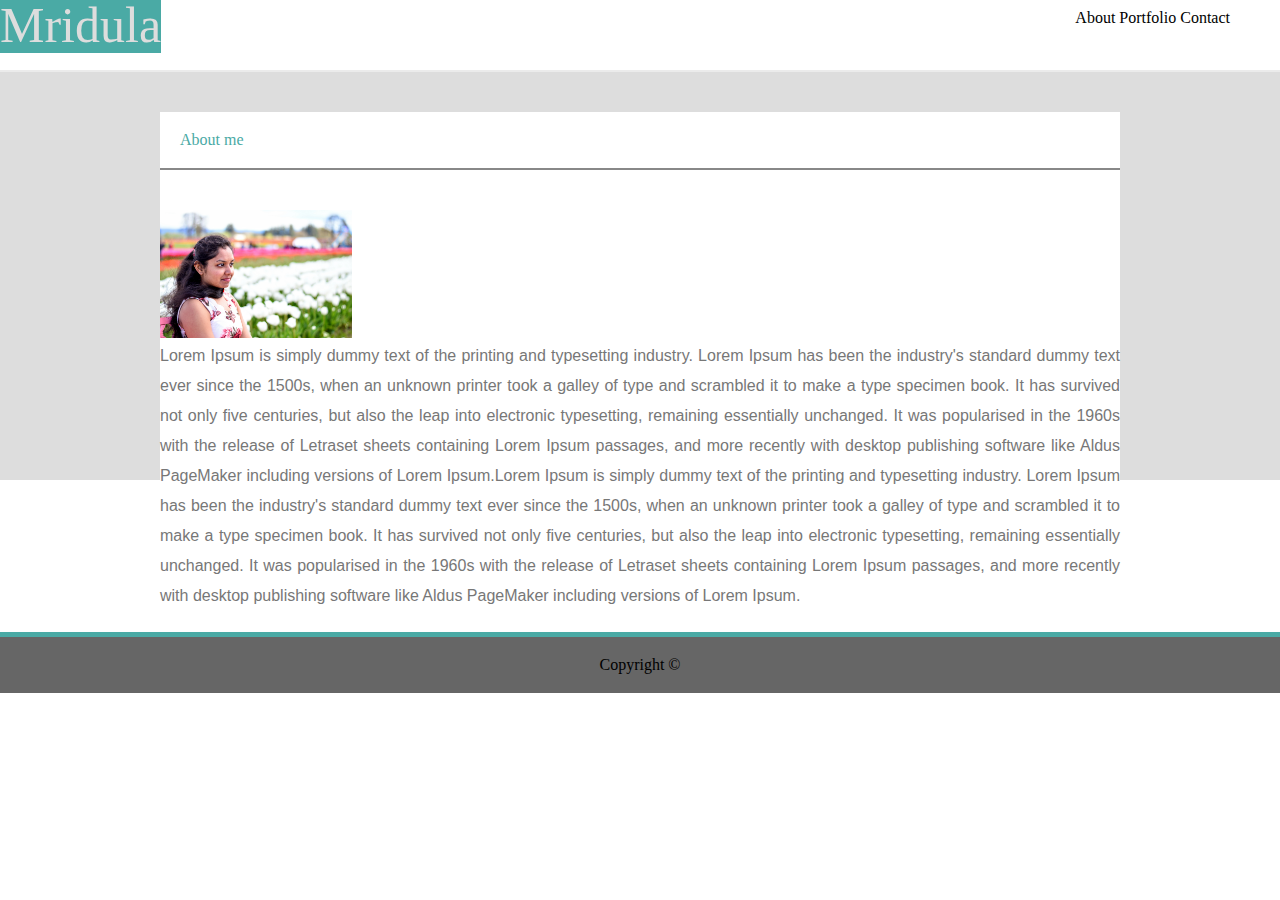
==== index.html @ 2b6c796a "Work in progress commit" ====
<!DOCTYPEhtml>
<html>
<meta charset="UTF-8">

<head>
    <title>
        Portfolio
    </title>
    <link rel="stylesheet" type="text/css" href="assets/css/style.css">
    <link rel="stylesheet" type="text/css" href="assets/css/reset.css">
</head>

<body>
    <div class="main">
        <div class="header">
            <span class="name"> Mridula </span>
                <span class="tabs">
                    <span> About </span>
                    <span> Portfolio </span>
                    <span> Contact </span>
                </span>
        </div>
        <div class="middle">
            <h1 class="pageTitle">About me</h1>

            <img src="assets/images/DSC_4014.JPG" width="20%" class="profileImage">


            <p class="description">
                Lorem Ipsum is simply dummy text of the printing and typesetting industry. Lorem Ipsum has been the industry's standard dummy
                text ever since the 1500s, when an unknown printer took a galley of type and scrambled it to make a type
                specimen book. It has survived not only five centuries, but also the leap into electronic typesetting, remaining
                essentially unchanged. It was popularised in the 1960s with the release of Letraset sheets containing Lorem
                Ipsum passages, and more recently with desktop publishing software like Aldus PageMaker including versions
                of Lorem Ipsum.Lorem Ipsum is simply dummy text of the printing and typesetting industry. Lorem Ipsum has
                been the industry's standard dummy text ever since the 1500s, when an unknown printer took a galley of type
                and scrambled it to make a type specimen book. It has survived not only five centuries, but also the leap
                into electronic typesetting, remaining essentially unchanged. It was popularised in the 1960s with the release
                of Letraset sheets containing Lorem Ipsum passages, and more recently with desktop publishing software like
                Aldus PageMaker including versions of Lorem Ipsum.
            </p>
        </div>

        <div class="footer">
            <span>Copyright &#169;</span>
        </div>
    </div>
</body>



</html>
---- assets/css/style.css ----
.main{
    height:480px;
    background-color:#dddddd;
    margin: 0 auto;
}
.header{
background-color: #ffffff;
border-bottom: #ebebeb solid 2px;
margin-bottom: 40px;
height:70px;
vertical-align: middle;
}

.footer{
background-color: #666666;
border-top: #4aaaa5 solid 5px;
padding: 20px;
margin-top:40px;
text-align: center;
}
.pageTitle{
padding:20px;
border-bottom: #888 solid 2px;
margin-bottom: 40px;
}
.name{
    font-size: 50px;
    background-color:  #4aaaa5;
    color: #dddddd;
    text-align: center;
}
.tabs{
    float:right;
    margin-top:10px;
    margin-right:50px;

}
.middle{
    background-color: #ffffff;
    border: #dddddd;
    margin:0 auto;
    width: 960px;
    height: 480px;

}
.profileImage{
    margin-right:10px;
}
.description{
    font-family:"Arial", "Helvetica Neue", Helvetica, sans-serif;
    color:#777777;
    text-align: justify;
    line-height: 30px;
}

h1{
    font-family: "Georgia", Times, Times New Roman, serif;
    color:#4aaaa5;
    
}
.projects{
    position: relative;
    height: 400px;
    background-color: darkgray;
  }
  
.image{
    position: absolute;
    width: 150px;
    height: 150px;
    background-color: #888;
    border: 2px solid black;
  }
  
 .image1 {
    top: 6%;
    left: 2%;
  }
  
  .image2{
    top: 0 ;
    right: -40px;
  }
  
  .image3{
    right: 20px;
    bottom: -10px;
  }
  
  .image4 {
      left:-20px;
    bottom: 0;
  }
  .image5{
      bottom:0;
  }
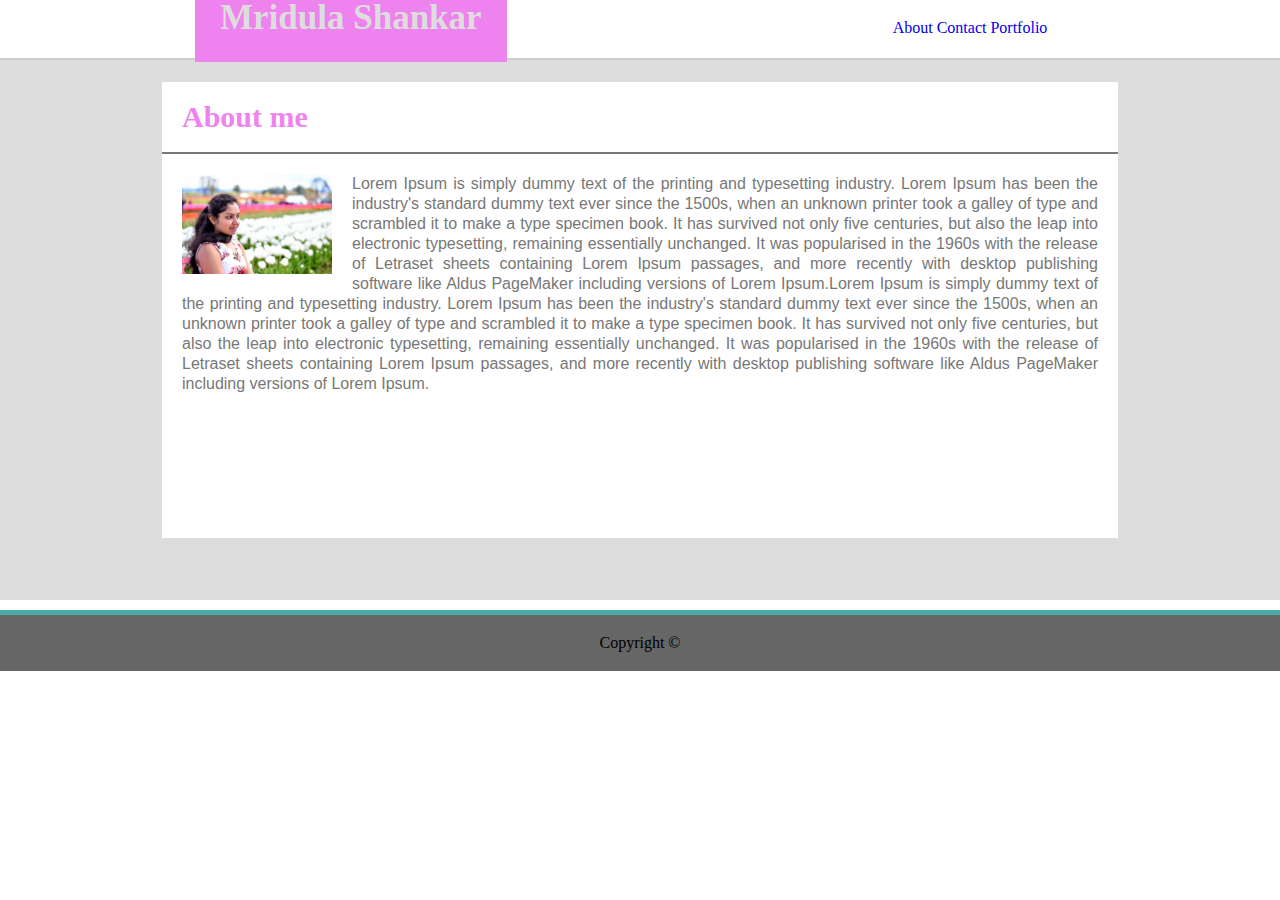
==== commit ef1bec45: "Beautification and modified layout in all 3 pages" ====
--- a/index.html
+++ b/index.html
@@ -13,18 +13,24 @@
 <body>
     <div class="main">
         <div class="header">
-            <span class="name"> Mridula </span>
-                <span class="tabs">
-                    <span> About </span>
-                    <span> Portfolio </span>
-                    <span> Contact </span>
-                </span>
+            <span class="nameLogo">Mridula Shankar</span>
+            <span class="sidebar">
+                <p>
+                    <span id="borderRight">
+                        <a href="C:\Users\vishw\Desktop\DEV\Week1-Homework\Basic-Portfolio\index.html">About</a>
+                    </span>
+                    <span id="borderRight">
+                        <a href="C:\Users\vishw\Desktop\DEV\Week1-Homework\Basic-Portfolio\contact.html">Contact</a>
+                    </span>
+
+                    <a href="C:\Users\vishw\Desktop\DEV\Week1-Homework\Basic-Portfolio\portfolio.html">Portfolio</a>
+
+                </p>
         </div>
-        <div class="middle">
+        <div class="content-section">
             <h1 class="pageTitle">About me</h1>
 
-            <img src="assets/images/DSC_4014.JPG" width="20%" class="profileImage">
-
+            <img src="assets/images/DSC_4014.JPG" class="profileImage">
 
             <p class="description">
                 Lorem Ipsum is simply dummy text of the printing and typesetting industry. Lorem Ipsum has been the industry's standard dummy
--- a/assets/css/style.css
+++ b/assets/css/style.css
@@ -1,96 +1,143 @@
-.main{
-    height:480px;
+* {
+    box-sizing: border-box;
+  }
+  .main{
+    height: 600px;
     background-color:#dddddd;
+    background-image:
+        url("https://www.toptal.com/designers/subtlepatterns/patterns/swirl_pattern.png");
     margin: 0 auto;
 }
 .header{
-background-color: #ffffff;
-border-bottom: #ebebeb solid 2px;
-margin-bottom: 40px;
-height:70px;
-vertical-align: middle;
+    background-color: #ffffff;
+    border-bottom: #ccc solid 2px;
+    height: 60px;
+    margin-bottom:20px;
+    font-family: 'Georgia', Times, Times New Roman, serif;
+
+}
+a{
+    text-decoration: none;
+}
+.borderRight{
+    border-right:#ccc solid 2px;
+    padding:5px;
+    margin:5px;
+}
+
+.nameLogo{
+    background-color:violet;
+    color: #dddddd;
+    font-weight: bold;
+    font-size: 35px;
+    padding: 25px;
+    margin-left: 195px;      
+}
+.sidebar{
+    float:right;
+    width:620px;
+    padding: 20px;
+    text-align: center;
+}
+h1.pageTitle{
+    padding:20px;
+    border-bottom: #777 solid 2px;
+    color:violet;
+    font-size: 30px;
+    font-weight: bold;
+}
+.content-section{
+    background-color: #ffffff;
+    border: #dddddd solid 2px;
+    width: 960px;
+    height: 460px;
+    margin: 0 auto;
+}
+.contactForm{
+    margin: 0 auto;
+    padding: 20px;
+    width:900px;
+    height: 200px;
+    text-align: justify;
+}
+
+img.profileImage {
+    width:150px;
+    margin:20px;
+    float: left;
+}
+p.description {
+    font-family:"Arial", "Helvetica Neue", Helvetica, sans-serif;
+    color:#777777;
+    margin:20px;
+    line-height: 20px;
+    text-align: justify;
+}
+
+.portfolioImages{
+    padding: 10px;
+    margin: 0 auto;
+    width:900px;
+    height: 400px;
+}
+.gameText1{
+    width:150px;
+    height:10px; 
+    padding:10px;
+    margin-left:20px;
+    text-align: center;
+    background-color: teal;
+}
+.gameText2{
+    width:150px; 
+    height:10px;
+    padding:10px;
+    text-align: center;
+    background-color: teal;
+}
+.gameText3{
+    width:150px; 
+    height:10px;
+    padding:10px;
+    text-align: center;
+    background-color: teal;
+}
+.gameText4{
+    width:150px; 
+    height:10px;
+    padding:10px;
+    text-align: center;
+    background-color: teal;
+}
+.gameText5{
+    width:150px; 
+    height: 10px;
+    padding:10px;
+    text-align: center;
+    background-color: teal;
+}
+
+.game1{
+    padding: 10px;
+}
+.game2{
+    padding: 10px;
+}
+.game3{
+
+    padding: 10px;
+}
+.game4{
+    padding: 10px;
+}
+.game5{
+    padding: 10px;
 }
 
 .footer{
-background-color: #666666;
-border-top: #4aaaa5 solid 5px;
-padding: 20px;
-margin-top:40px;
-text-align: center;
-}
-.pageTitle{
-padding:20px;
-border-bottom: #888 solid 2px;
-margin-bottom: 40px;
-}
-.name{
-    font-size: 50px;
-    background-color:  #4aaaa5;
-    color: #dddddd;
+    background-color: #666666;
+    border-top: #4aaaa5 solid 5px;
+    padding: 20px;
+    margin-top:70px;
     text-align: center;
-}
-.tabs{
-    float:right;
-    margin-top:10px;
-    margin-right:50px;
-
-}
-.middle{
-    background-color: #ffffff;
-    border: #dddddd;
-    margin:0 auto;
-    width: 960px;
-    height: 480px;
-
-}
-.profileImage{
-    margin-right:10px;
-}
-.description{
-    font-family:"Arial", "Helvetica Neue", Helvetica, sans-serif;
-    color:#777777;
-    text-align: justify;
-    line-height: 30px;
-}
-
-h1{
-    font-family: "Georgia", Times, Times New Roman, serif;
-    color:#4aaaa5;
-    
-}
-.projects{
-    position: relative;
-    height: 400px;
-    background-color: darkgray;
-  }
-  
-.image{
-    position: absolute;
-    width: 150px;
-    height: 150px;
-    background-color: #888;
-    border: 2px solid black;
-  }
-  
- .image1 {
-    top: 6%;
-    left: 2%;
-  }
-  
-  .image2{
-    top: 0 ;
-    right: -40px;
-  }
-  
-  .image3{
-    right: 20px;
-    bottom: -10px;
-  }
-  
-  .image4 {
-      left:-20px;
-    bottom: 0;
-  }
-  .image5{
-      bottom:0;
-  }+}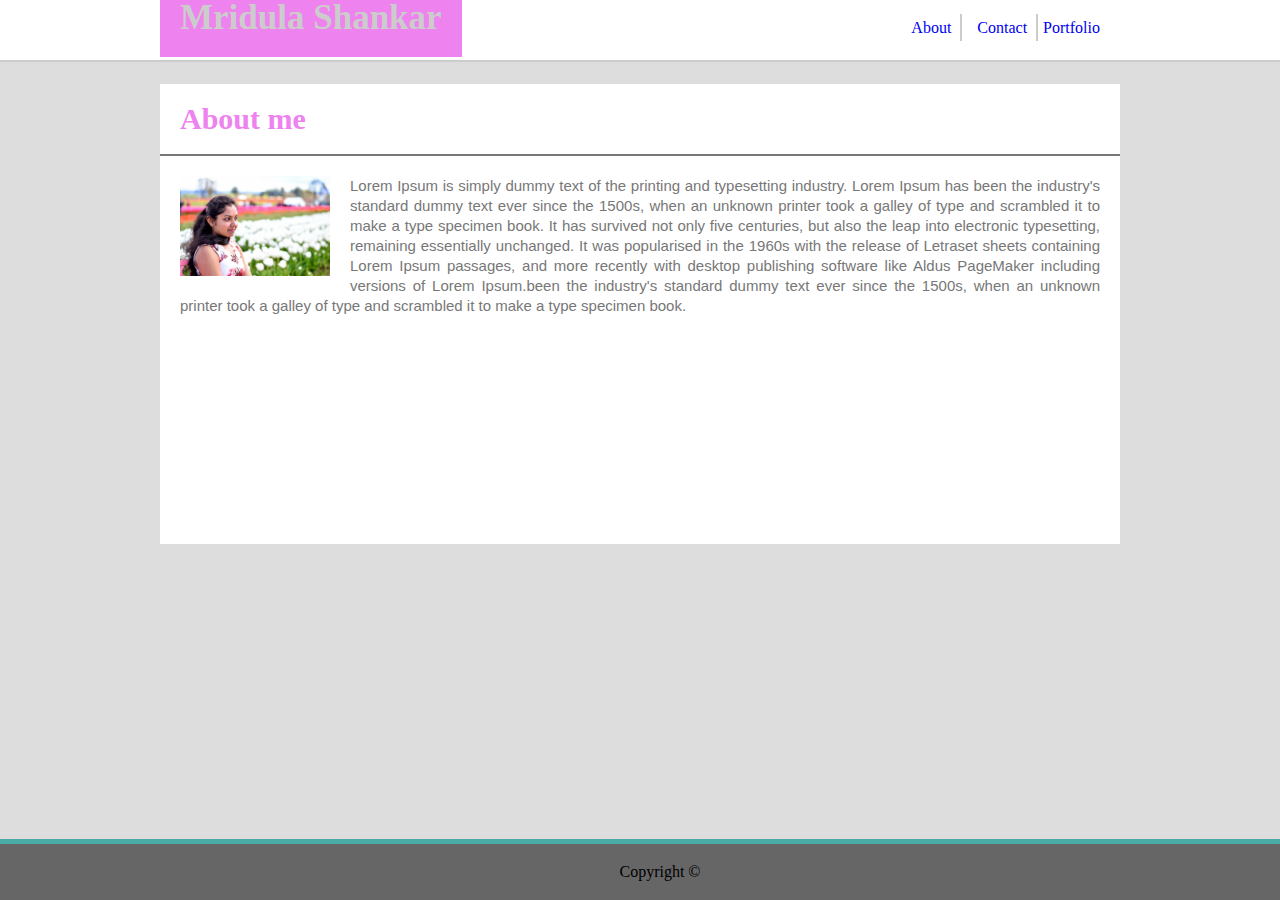
==== commit 4553ed81: "Final commit" ====
--- a/index.html
+++ b/index.html
@@ -1,6 +1,7 @@
 <!DOCTYPEhtml>
 <html>
 <meta charset="UTF-8">
+<meta name="viewport" content="width=device-width, initial-scale=1.0">
 
 <head>
     <title>
@@ -13,19 +14,20 @@
 <body>
     <div class="main">
         <div class="header">
-            <span class="nameLogo">Mridula Shankar</span>
-            <span class="sidebar">
-                <p>
-                    <span id="borderRight">
+            <div class="headerEnc">
+                <span class="nameLogo">Mridula Shankar</span>
+                <span class="sidebar">
+                    <span class="borderRight">
                         <a href="C:\Users\vishw\Desktop\DEV\Week1-Homework\Basic-Portfolio\index.html">About</a>
                     </span>
-                    <span id="borderRight">
+                    <span class="borderRight">
                         <a href="C:\Users\vishw\Desktop\DEV\Week1-Homework\Basic-Portfolio\contact.html">Contact</a>
                     </span>
-
-                    <a href="C:\Users\vishw\Desktop\DEV\Week1-Homework\Basic-Portfolio\portfolio.html">Portfolio</a>
-
-                </p>
+                    <span>
+                        <a href="C:\Users\vishw\Desktop\DEV\Week1-Homework\Basic-Portfolio\portfolio.html">Portfolio</a>
+                    </span>
+                </span>
+            </div>
         </div>
         <div class="content-section">
             <h1 class="pageTitle">About me</h1>
@@ -38,12 +40,8 @@
                 specimen book. It has survived not only five centuries, but also the leap into electronic typesetting, remaining
                 essentially unchanged. It was popularised in the 1960s with the release of Letraset sheets containing Lorem
                 Ipsum passages, and more recently with desktop publishing software like Aldus PageMaker including versions
-                of Lorem Ipsum.Lorem Ipsum is simply dummy text of the printing and typesetting industry. Lorem Ipsum has
-                been the industry's standard dummy text ever since the 1500s, when an unknown printer took a galley of type
-                and scrambled it to make a type specimen book. It has survived not only five centuries, but also the leap
-                into electronic typesetting, remaining essentially unchanged. It was popularised in the 1960s with the release
-                of Letraset sheets containing Lorem Ipsum passages, and more recently with desktop publishing software like
-                Aldus PageMaker including versions of Lorem Ipsum.
+                of Lorem Ipsum.been the industry's standard dummy text ever since the 1500s, when an unknown printer took
+                a galley of type and scrambled it to make a type specimen book.
             </p>
         </div>
 
@@ -51,8 +49,4 @@
             <span>Copyright &#169;</span>
         </div>
     </div>
-</body>
-
-
-
-</html>+</body>--- a/assets/css/style.css
+++ b/assets/css/style.css
@@ -1,143 +1,175 @@
-* {
-    box-sizing: border-box;
-  }
-  .main{
-    height: 600px;
-    background-color:#dddddd;
-    background-image:
-        url("https://www.toptal.com/designers/subtlepatterns/patterns/swirl_pattern.png");
-    margin: 0 auto;
+body{
+    background-color: #dddddd;
+    background-image: url("https://www.toptal.com/designers/subtlepatterns/patterns/swirl_pattern.png");
 }
-.header{
+.header {
     background-color: #ffffff;
     border-bottom: #ccc solid 2px;
     height: 60px;
-    margin-bottom:20px;
+    margin-bottom: 20px;
     font-family: 'Georgia', Times, Times New Roman, serif;
+}
 
+.headerEnc {
+    width: 960px;
+    margin: 0 auto;
 }
-a{
+
+a {
     text-decoration: none;
 }
-.borderRight{
-    border-right:#ccc solid 2px;
-    padding:5px;
-    margin:5px;
+
+.borderRight {
+    border-right: #ccc solid 2px;
+    padding: 5px;
+    margin: 5px;
+}
+.nameLogo {
+    background-color: violet;
+    color: #ccc;
+    font-weight: bold;
+    font-size: 35px;
+    padding: 20px;
 }
 
-.nameLogo{
-    background-color:violet;
-    color: #dddddd;
-    font-weight: bold;
-    font-size: 35px;
-    padding: 25px;
-    margin-left: 195px;      
-}
-.sidebar{
-    float:right;
-    width:620px;
+.sidebar {
     padding: 20px;
     text-align: center;
+    float: right;
 }
-h1.pageTitle{
-    padding:20px;
+
+h1.pageTitle {
+    padding: 20px;
     border-bottom: #777 solid 2px;
-    color:violet;
+    color: violet;
     font-size: 30px;
     font-weight: bold;
 }
-.content-section{
+
+.content-section {
     background-color: #ffffff;
     border: #dddddd solid 2px;
     width: 960px;
     height: 460px;
     margin: 0 auto;
 }
-.contactForm{
+
+.contactForm {
     margin: 0 auto;
     padding: 20px;
-    width:900px;
-    height: 200px;
-    text-align: justify;
+    width: 900px;
+}
+.inputBox input {
+    display: block;
+    width: 800px;
+    padding: 5px;
+    border: 1px solid #ccc;
+    margin: 5px;
+    margin-bottom: 10px;
+}
+.inputBox textarea{
+    width:800px;
+    min-height:150px;
+    display: block;
+    margin-bottom: 10px;
+}
+img.profileImage {
+    width: 150px;
+    margin: 20px;
+    float: left;
 }
 
-img.profileImage {
-    width:150px;
-    margin:20px;
-    float: left;
-}
 p.description {
-    font-family:"Arial", "Helvetica Neue", Helvetica, sans-serif;
-    color:#777777;
-    margin:20px;
+    font-family: "Arial", "Helvetica Neue", Helvetica, sans-serif;
+    font-size: 15px;
+    color: #777777;
+    margin: 20px;
     line-height: 20px;
     text-align: justify;
 }
 
-.portfolioImages{
+.portfolioImages {
+    width: 900px;
+}
+
+.gameText1 {
+    position: absolute;
+    width: 180px;
+    left: 243px;
+    bottom: 50%;
     padding: 10px;
-    margin: 0 auto;
-    width:900px;
-    height: 400px;
-}
-.gameText1{
-    width:150px;
-    height:10px; 
-    padding:10px;
-    margin-left:20px;
-    text-align: center;
-    background-color: teal;
-}
-.gameText2{
-    width:150px; 
-    height:10px;
-    padding:10px;
-    text-align: center;
-    background-color: teal;
-}
-.gameText3{
-    width:150px; 
-    height:10px;
-    padding:10px;
-    text-align: center;
-    background-color: teal;
-}
-.gameText4{
-    width:150px; 
-    height:10px;
-    padding:10px;
-    text-align: center;
-    background-color: teal;
-}
-.gameText5{
-    width:150px; 
-    height: 10px;
-    padding:10px;
     text-align: center;
     background-color: teal;
 }
 
-.game1{
+.gameText2 {
+    position: absolute;
+    width: 180px;
+    left: 447px;
+    bottom: 50%;
     padding: 10px;
+    text-align: center;
+    background-color: teal;
 }
-.game2{
+
+.gameText3 {
+    position: absolute;
+    width: 180px;
+    left: 651px;
+    bottom: 50%;
     padding: 10px;
+    text-align: center;
+    background-color: teal;
 }
-.game3{
 
+.gameText4 {
+    position: absolute;
+    width: 180px;
+    left: 243px;
+    bottom: 22%;
     padding: 10px;
+    text-align: center;
+    background-color: teal;
 }
-.game4{
+
+.gameText5 {
+    position: absolute;
+    width: 180px;
+    left: 447px;
+    bottom: 22%;
     padding: 10px;
+    text-align: center;
+    background-color: teal;
 }
-.game5{
+
+.game1 {
     padding: 10px;
 }
 
-.footer{
+.game2 {
+    padding: 10px;
+}
+
+.game3 {
+    padding: 10px;
+}
+
+.game4 {
+    padding: 10px;
+    margin-bottom: 20px;
+}
+
+.game5 {
+    padding: 10px;
+    margin-bottom: 20px;
+}
+
+.footer {
     background-color: #666666;
     border-top: #4aaaa5 solid 5px;
     padding: 20px;
-    margin-top:70px;
+    position: absolute;
+    bottom: 0;
     text-align: center;
+    width: 100%;
 }